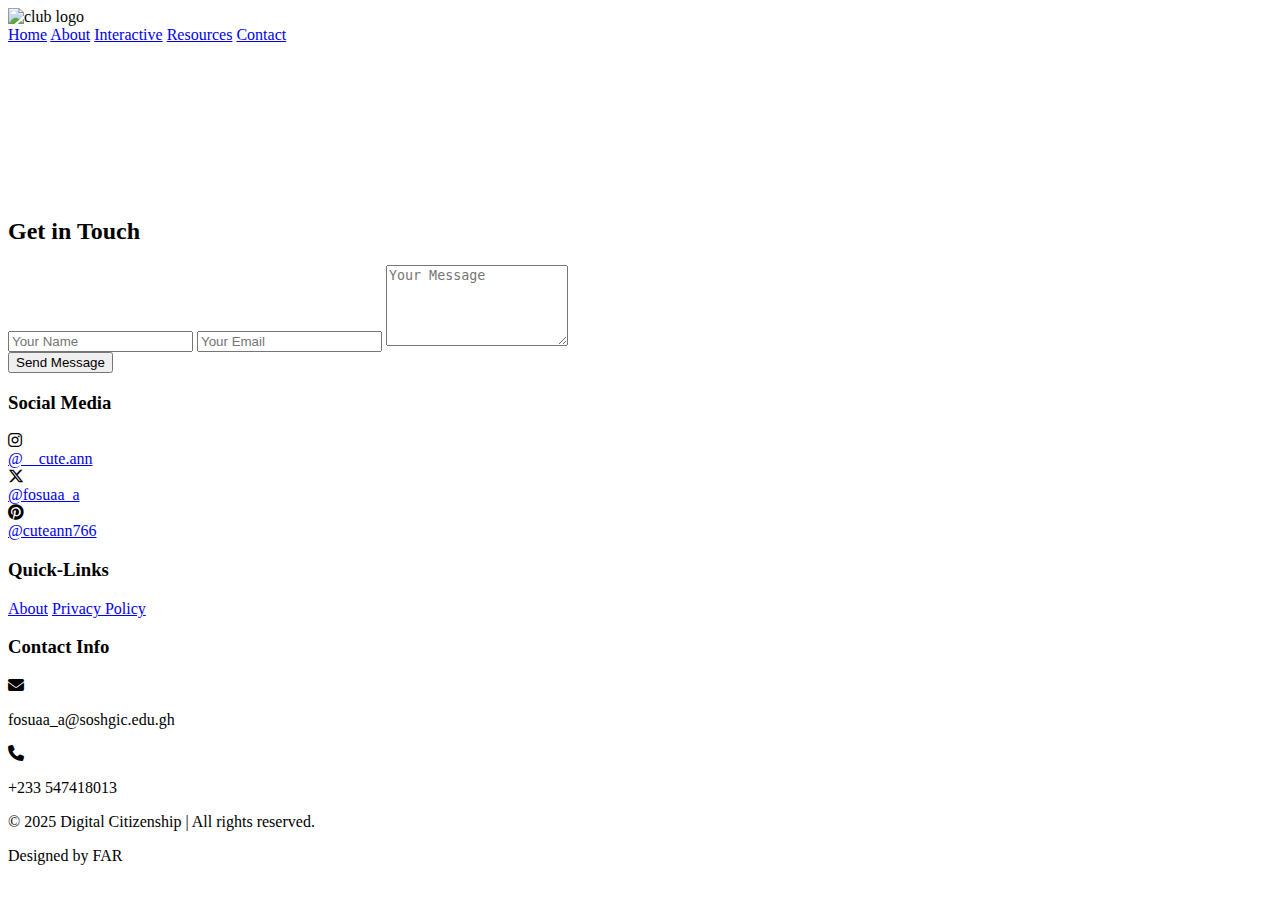
==== contact.html @ 30bb1b7f "Add files via upload" ====
<!DOCTYPE html>
<html lang="en">
<head>
    <meta charset="UTF-8">
    <meta name="viewport" content="width=device-width, initial-scale=1.0">
    <title>Interactive - Digital Citizenship</title>
    <link rel="stylesheet" href="contact.css">
    <link rel="stylesheet" href="https://cdnjs.cloudflare.com/ajax/libs/font-awesome/6.5.0/css/all.min.css">
    <link href="https://fonts.googleapis.com/css2?family=Playfair+Display&family=Lobster&family=Cinzel&family=Dancing+Script&family=Pacifico&family=Merriweather&family=Patrick Hand&family=Satisfy&family=Amatic+SC&family=Raleway&display=swap" rel="stylesheet">
</head>

<body>
  <div class="nav">
    <img src="logo.png" alt="club logo" class="logo">
    <div class="header-right">
      <a href="index.html">Home</a>
      <a href="about.html"> About</a>
      <a href="interactive.html">Interactive</a>
      <a href="resource.html">Resources</a>
      <a class="active" href="contact.html">Contact</a>
    </div>
  </div>

  <div class="video-wrapper">
    <video autoplay muted loop id="myVideo">
      <source src="video_bck.mp4" type="video/mp4">
      Your browser does not support HTML5 video.
    </video>

    <div class="content">
      <h2>Get in Touch</h2>
      <form class="contact-form" action="https://formsubmit.co/fosuaa_a@soshgic.edu.gh" method="POST">
        <input type="hidden" name="_next" value="https://yourdomain.com/thankyou.html">
              <section class="fill"><input type="text" placeholder="Your Name" required>
          <input type="email" placeholder="Your Email" required>
          <textarea placeholder="Your Message" rows="5" required></textarea>
        </section>
        <button type="submit">Send Message</button>
      </form>
    </div>
  </div>
  
  <footer>
    <div class="footer-content">
      <div class="footer-section social-icons">
        <h3 class="info">Social Media</h3>
        <div class="social-link">
          <div class="icon-circle">
            <i class="fa-brands fa-instagram"></i>
          </div>
          <a href="https://www.instagram.com/__cute.ann/">@__cute.ann</a>
        </div>
        
        <div class="social-link">
          <div class="icon-circle">
            <i class="fa-brands fa-x-twitter"></i>
          </div>
          <a href="https://x.com/fosuaa_a">@fosuaa_a</a>
        </div>
        
        <div class="social-link">
          <div class="icon-circle">
            <i class="fa-brands fa-pinterest"></i>
          </div>
          <a href="https://www.pinterest.com/cuteann766/">@cuteann766</a>
        </div>
      </div>                 

      <div class="footer-section quick-links">
        <h3 class="info">Quick-Links</h3>
        <a href="about.html">About</a>
        <a href="https://www.freeprivacypolicy.com/live/34b6ec72-9ad0-4537-9110-9474838fdd1e">Privacy Policy</a>
      </div>

      <div class="footer-section contact-info">
        <h3 class="info">Contact Info</h3>
      
        <div class="contact-link">
          <div class="icon-circle contact-icon">
            <i class="fas fa-envelope"></i>
          </div>
          <p>fosuaa_a@soshgic.edu.gh</p>
        </div>
      
        <div class="contact-link">
          <div class="icon-circle contact-icon">
            <i class="fas fa-phone"></i>
          </div>
          <p>+233 547418013</p>
        </div>
      </div>          
    </div>
    <div class="footer-section footer-bottom">
      <p>&copy; 2025 Digital Citizenship | All rights reserved.</p>
      <p>Designed by FAR</p>
    </div>
</footer>
</body>

</html>
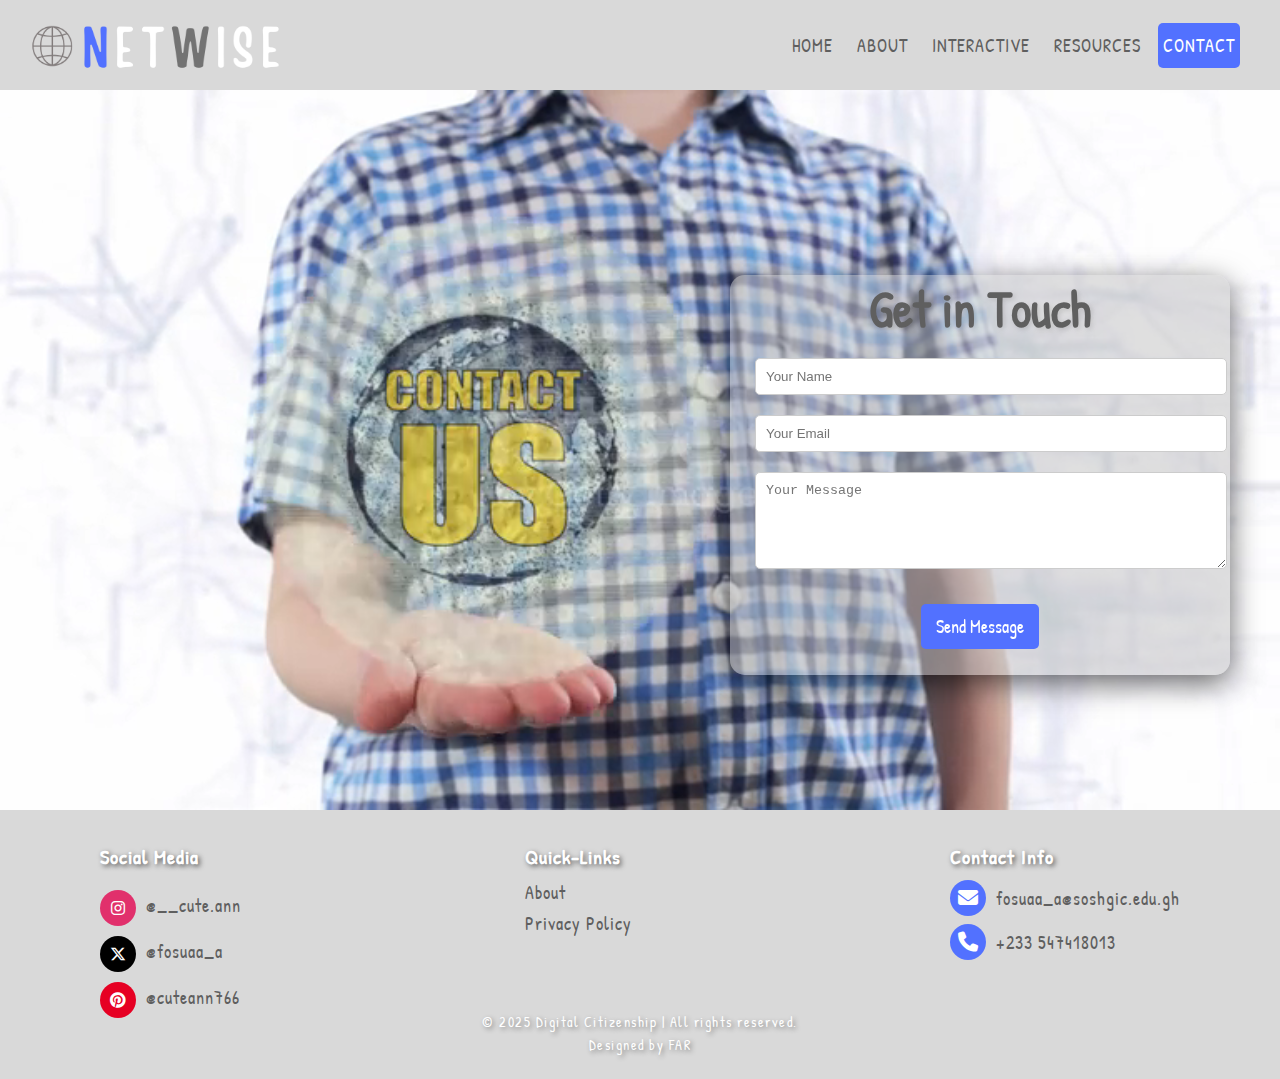
==== commit e55df158: "Add files via upload" ====
--- a/contact.html
+++ b/contact.html
@@ -29,14 +29,13 @@
 
     <div class="content">
       <h2>Get in Touch</h2>
-      <form class="contact-form" action="https://formsubmit.co/fosuaa_a@soshgic.edu.gh" method="POST">
-        <input type="hidden" name="_next" value="https://yourdomain.com/thankyou.html">
-              <section class="fill"><input type="text" placeholder="Your Name" required>
-          <input type="email" placeholder="Your Email" required>
-          <textarea placeholder="Your Message" rows="5" required></textarea>
-        </section>
+      <form class="contact-form" action="https://formspree.io/f/mjkydqlg" method="POST">
+        <input type="text" name="name" placeholder="Your Name" required>
+        <input type="email" name="email" placeholder="Your Email" required>
+        <textarea name="message" placeholder="Your Message" rows="5" required></textarea>
         <button type="submit">Send Message</button>
-      </form>
+      </form>      
+    </form>             
     </div>
   </div>
   
--- a/contact.css
+++ b/contact.css
@@ -0,0 +1,395 @@
+body, html {
+  margin: 0;
+  padding: 0;
+  width: 100%;
+  height: 100%;
+  color: #5f5f5f;
+  font-weight: 400;
+  font-family: 'Patrick Hand', sans-serif;
+}
+  
+  .nav{
+    background-color: #d9d9d9;
+    overflow: hidden;
+    margin: 0;
+    width: 100%;
+    height: 90px;
+    display: flex;
+    align-items: center;
+    justify-content: space-between;
+  }
+  
+  .logo
+  {
+    align-items: center;
+    margin-left: 30px; 
+    height: 100px;
+    width: 250px;
+    display: flex;
+  }
+    
+  .logo img {
+    height: 60px; 
+    width: auto;
+    display: block;
+  }
+  
+  .header-right {
+    display: flex;
+    float: right;
+    margin-right: 40px;
+    text-align: center;
+    font-family: 'Patrick Hand', sans-serif; 
+    gap: 10px;
+  }
+  
+  .header-right a{
+    text-decoration: none;
+    font-weight: 560;
+    color: #5f5f5f;
+    font-size: 18px;
+    border: none;
+    outline: none;
+    box-shadow: none;
+    background: none;
+    float: left;
+    display: block;
+    text-align: center;
+    text-decoration: none;  
+    border-radius: 5px;
+    transition: transform 0.3s ease, color 0.3s ease;
+    letter-spacing: 1px;
+    padding: 10px 7px;
+    text-transform: uppercase;
+  }
+  
+  .header-right a:hover
+  {
+    background-color: #5271ff;
+    color:#ffffff;
+    text-decoration: none;
+    text-align: center;
+    font-size: 18px;
+    transform: scale(1.1);
+  }
+  
+  .header-right a.active {
+    background-color: #5271ff;
+    color: #ffffff;
+    text-decoration: none;
+    padding: 10px 5px;
+    text-align: center;
+    font-size: 18px;
+  }
+  
+  .header-right a.active:hover 
+  {
+    color: #5f5f5f;
+    font-size: 18px;
+    border: none;
+    outline: none;
+    box-shadow: none;
+    background: none;
+  }
+
+.container 
+{
+  background-size: cover;
+  background-position: center;
+  background-repeat: no-repeat;
+  padding: 60px 20px;
+  border-radius: 12px;
+  color: white;
+  box-shadow: 0px 4px 20px rgba(0, 0, 0, 0.3);
+}
+
+
+
+.contact-form 
+{
+  background-color: rgba(0, 0, 0, 0.5); 
+  padding: 20px;
+  border-radius: 10px;
+  color: white;
+}
+
+.contact-form input, .contact-form textarea {
+  margin: 10px 0;
+  padding: 10px;
+  border: 1px solid #ccc;
+  width: 100%;
+}
+
+.contact-form button {
+  background: #0073e6;
+}
+
+footer {
+  background-color: #d9d9d9;
+  color: #5f5f5f;
+  padding: 20px 0;
+  bottom: 0%;
+  width: 100%;
+  font-family: 'Patrick Hand', cursive;
+  font-size: 16px;
+  letter-spacing: 1px;
+}
+
+.footer-content {
+  display: flex;
+  max-width: 100%;
+  min-width: 200px;
+  margin: 0 auto;
+  padding: 0 100px;
+  justify-content: space-between;
+  margin-top: 10%;
+  margin-bottom: 0;
+}
+
+.social-icons {
+  display: flex;
+  flex-direction: column;
+  gap: 10px;
+  margin-bottom: -10px;
+}
+
+.social-link {
+  display: flex;
+  align-items: center;
+  gap: 10px;
+}
+
+.icon-circle .fa-instagram {
+  background-color: #E1306C;
+  border-radius: 50%;
+  width: 100%;
+  height: 100%;
+  display: flex;
+  align-items: center;
+  justify-content: center;
+}
+
+.icon-circle .fa-x-twitter {
+  background-color: #000000;
+  border-radius: 50%;
+  width: 100%;
+  height: 100%;
+  display: flex;
+  align-items: center;
+  justify-content: center;
+}
+
+.icon-circle .fa-pinterest {
+  background-color: #E60023;
+  border-radius: 50%;
+  width: 100%;
+  height: 100%;
+  display: flex;
+  align-items: center;
+  justify-content: center;
+}
+
+.social-link a {
+  color: #5f5f5f;
+  text-decoration: none;
+  font-size: 16px;
+}
+
+.social-link a:hover {
+  color: #5271ff;
+  text-decoration: none;
+  cursor: pointer;
+}
+
+.icon-circle {
+  display: inline-flex;
+  justify-content: center;
+  align-items: center;
+  width: 36px;
+  height: 36px;
+  border-radius: 50%;
+  font-size: 16px;
+  color: white;
+  flex-shrink: 0;
+}
+
+.fa-instagram.icon-circle {
+  background-color: #E1306C;
+}
+
+.fa-x-twitter.icon-circle {
+  background-color: #000000;
+}
+
+.fa-pinterest.icon-circle {
+  background-color: #E60023;
+}
+
+.footer-section
+{
+  min-width: 200px;
+}
+
+.footer-section h3.info {
+  margin-bottom: 10px;
+  font-size: 20px;
+  color: #ffffff;
+  text-shadow: 2px 2px 5px rgba(0, 0, 0, 0.607);;
+}
+
+.footer-section a {
+  display: block;
+  margin-bottom: 6px;
+  text-decoration: none;
+  color: #5f5f5f;
+  transition: color 0.3s ease;
+  font-size: 18px;
+}
+
+.footer-section a:hover {
+  color: #5271ff;
+  text-decoration: none;
+}
+
+.footer-section p {
+  margin: 5px 0;
+}
+
+.contact-link {
+  display: flex;
+  align-items: center;
+  gap: 10px;
+  margin-bottom: 8px;
+}
+
+.contact-link p {
+  margin: 0;
+  color: #5f5f5f;
+  font-size: 18px;
+}
+
+.contact-icon {
+  background-color: #5271ff;
+  color: white;
+  width: 36px;
+  height: 36px;
+  border-radius: 50%;
+  display: flex;
+  align-items: center;
+  justify-content: center;
+  font-size: 20px;
+}
+
+.footer-bottom 
+{
+  grid-column: 1 / -1;
+  text-align: center;
+  font-size: 13.5px;
+  margin-top: 5px;
+  color: #ffffff;
+  font-weight: 200;  
+  text-shadow: 2px 2px 5px rgba(0, 0, 0, 0.434);
+  letter-spacing: 1.5px;
+}
+
+#myVideo {
+  top: 90px;
+  left: 0;
+  width: 100%;
+  height: 100%; 
+  z-index: -1; 
+  object-fit: cover; 
+}
+
+.content {
+  position: relative;
+  z-index: 1;
+  background: rgba(192, 192, 192, 0.505); 
+  color: white;
+  width: 500px;           
+  height: 400px;          
+  border-radius: 15px;
+  box-shadow: 0 8px 30px rgba(0, 0, 0, 0.6);
+  font-family: 'Patrick Hand', cursive;
+  box-sizing: border-box;
+  margin-top: -550px;
+  margin-left: auto;
+  margin-right: 50px;
+}
+
+.content h2
+{
+  color: #5f5f5f;
+  text-shadow: 2px 2px 5px rgba(0, 0, 0, 0.121);
+  text-align: center;
+  font-size: 50px;
+  margin-top: 10px;
+  margin-bottom: 5px;
+}
+
+.content h2:hover
+{
+  filter: brightness(1.1) contrast(1.2);
+  text-shadow: 2px 2px 5px rgba(0, 0, 0, 0.285);
+}
+
+.contact-form {
+  font-family: 'Patrick Hand', cursive;
+  background-color: transparent; 
+  padding: 20px;
+  border-radius: 10px;
+  color: #5f5f5f;
+  padding: 20px 20px;
+  padding-top: 0px;
+  padding-bottom: 10px;
+  margin: 0 auto;
+  max-width: 90%;
+  margin-top: 0px;
+}
+
+.contact-form input, .contact-form textarea {
+  margin: 10px 0;
+  padding: 10px;
+  border: 1px solid #ccc;
+  width: 100%;
+  border-radius: 5px;
+}
+
+.fill
+{
+  padding-top: 0%;
+  padding-right: 20px;
+}
+
+.contact-form button 
+{
+  font-family: 'Patrick Hand', sans-serif;
+  text-decoration: none;
+  background-color: #5271ff;
+  color: #ffffff;
+  cursor: pointer;
+  border-radius: 5px;
+  border: none;
+  font-size: 18px;           
+  padding: 10px 15px;       
+  margin: 20px auto;
+  transition: transform 0.3s ease, color 0.3s ease;
+  display: block;         
+  text-align: center;
+}
+
+.contact-form button:hover 
+{
+  display: block;
+  text-align: center;
+  text-decoration: none;  
+  color: #5f5f5f;
+  transform: scale(1.1);
+  font-size: 18px;
+  border: none;
+  outline: none;
+  box-shadow: none;
+  background: none;
+  font-weight: bolder;
+  text-shadow: 2px 2px 5px rgba(0, 0, 0, 0.121);
+}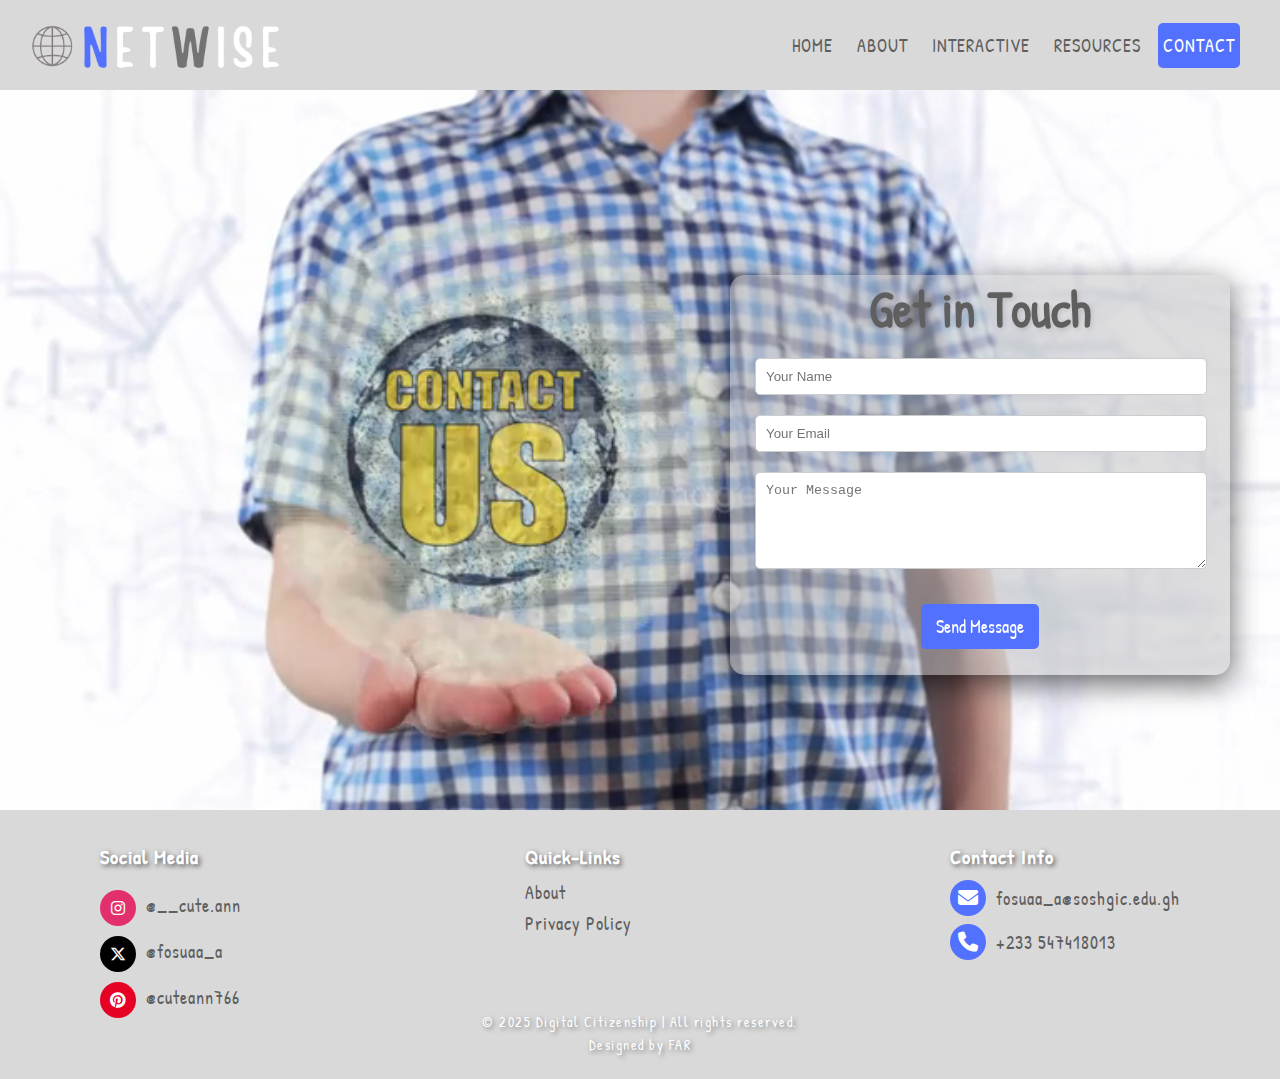
==== commit 856ab3be: "Add files via upload" ====
--- a/contact.html
+++ b/contact.html
@@ -29,10 +29,11 @@
 
     <div class="content">
       <h2>Get in Touch</h2>
-      <form class="contact-form" action="https://formspree.io/f/mjkydqlg" method="POST">
-        <input type="text" name="name" placeholder="Your Name" required>
-        <input type="email" name="email" placeholder="Your Email" required>
-        <textarea name="message" placeholder="Your Message" rows="5" required></textarea>
+      <form class="contact-form">
+        <section class="fill"><input type="text" placeholder="Your Name" required>
+          <input type="email" placeholder="Your Email" required>
+          <textarea placeholder="Your Message" rows="5" required></textarea>
+        </section>
         <button type="submit">Send Message</button>
       </form>      
     </form>             
